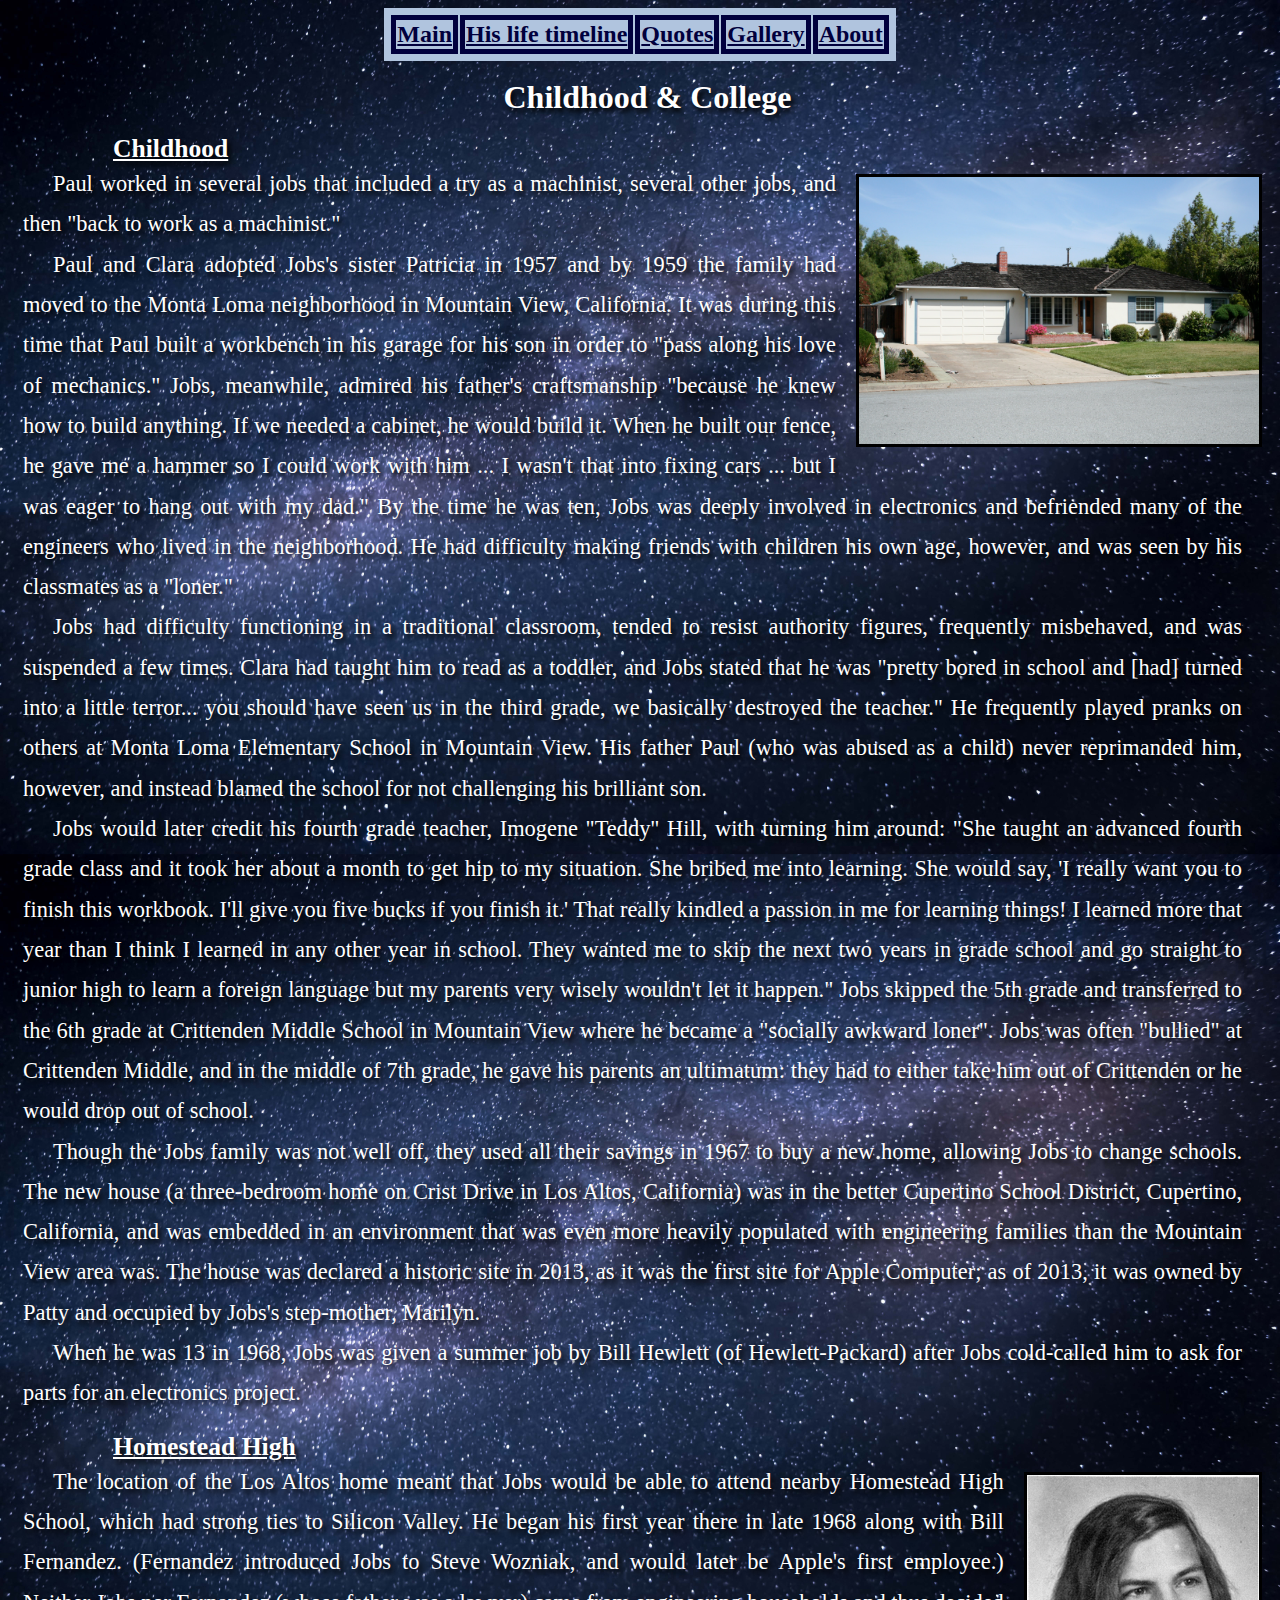
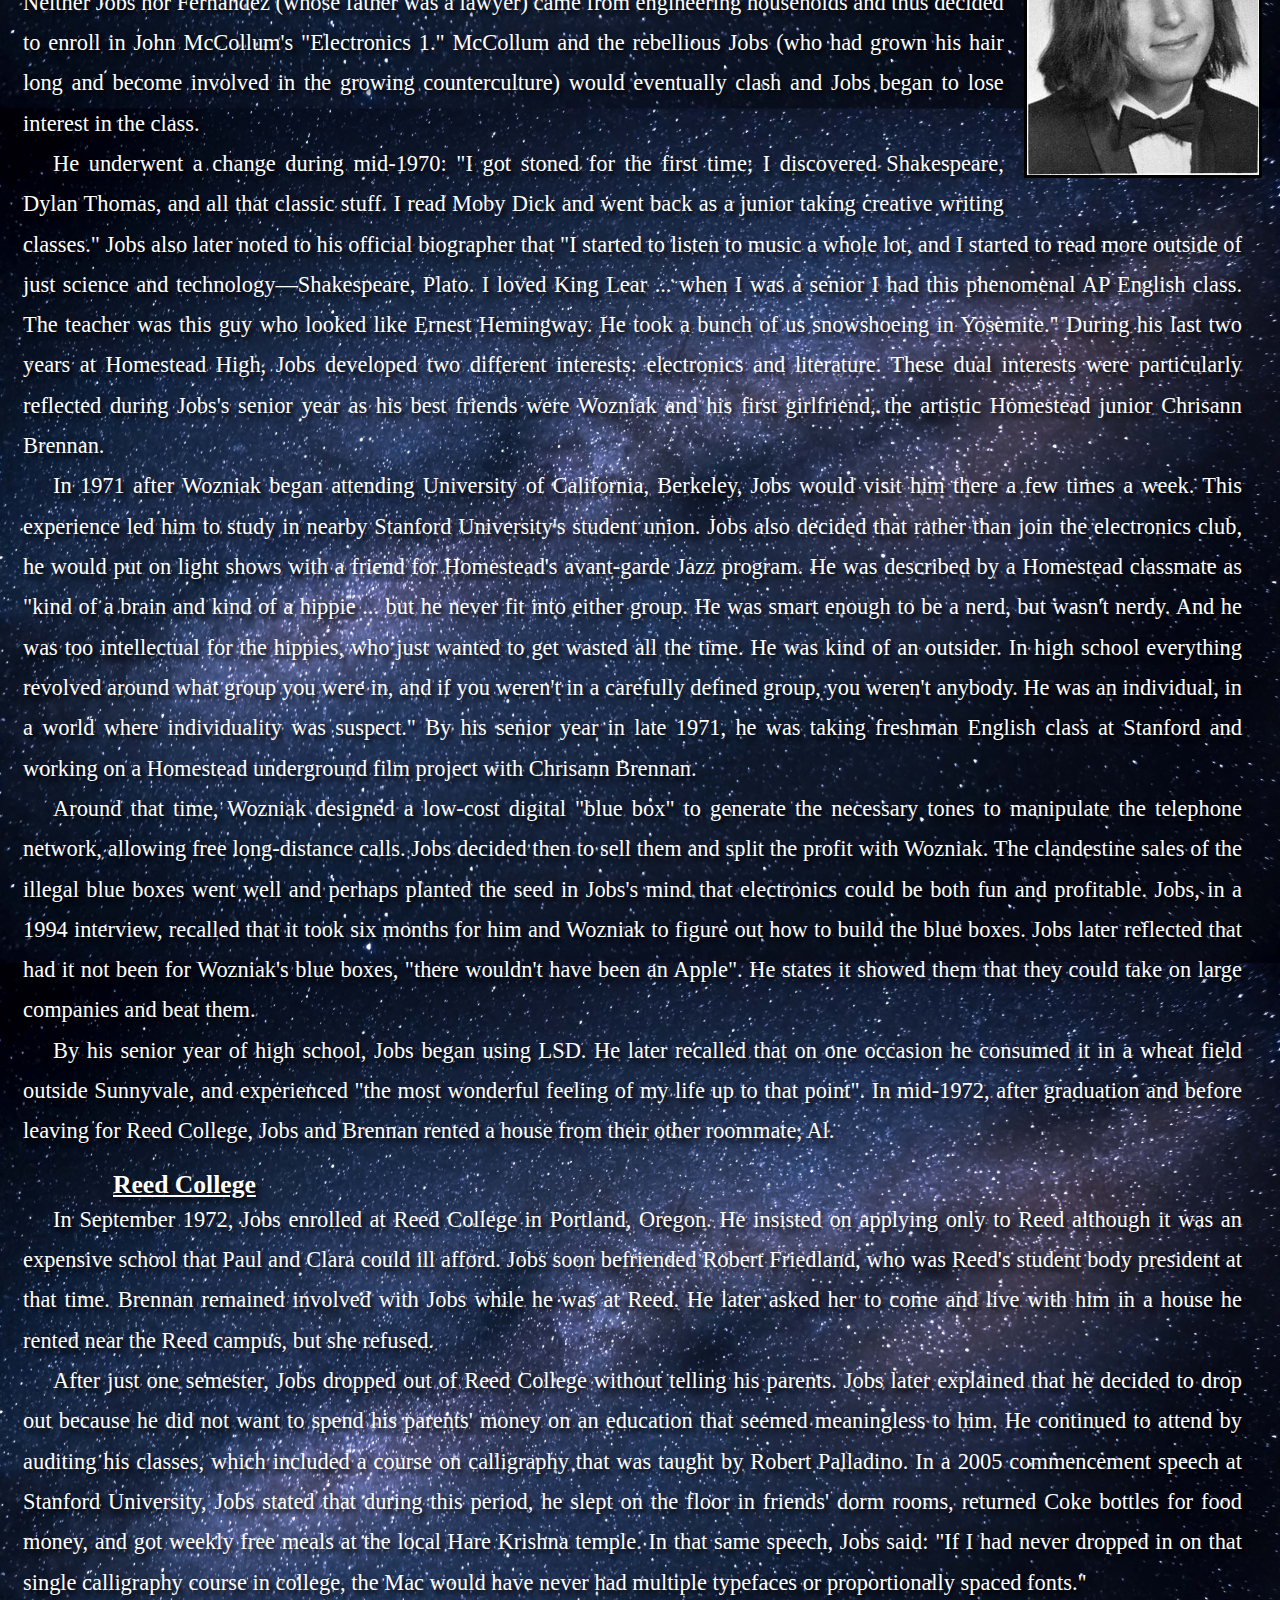
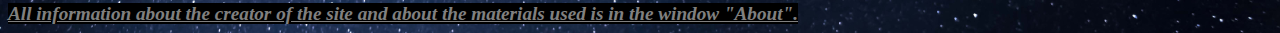
==== pages/childhood_college.html @ a6d4a6f4 "Add files via upload" ====
<!DOCTYPE html>
<html lang="en">
	<head>
		<title>Childhood & College</title>
		<link rel=stylesheet type="text/css" href="../css/childhood_college.css">
		<meta charset="utf-8">
	</head>
	<body>
		<button onclick="topFunction()" id="myBtn" title="Go to top of the page.">Top</button>
		<table class="main_table">
			<tr>
				<th class="main_table_cont"><a href="../index.html" class="text_table">Main</a></th>
				<th class="main_table_cont">
					<div class="sec-center"> 	
						<input class="dropdown" type="checkbox" id="dropdown" name="dropdown"/>
						<label class="for-dropdown" for="dropdown"><b class="his_life_timeline">His life timeline</b></label>
						<div class="section-dropdown"> 
							<table class="main_table">
								<tr>
									<th class="main_table_cont">
										<a href="../pages/childhood_college.html" class="text_table">Childhood & College<i class="uil uil-arrow-right"></i></a>
									</th>
								</tr>
								<tr>
									<th class="main_table_cont">
										<a href="../pages/apple_inc.html" class="text_table">Apple Inc.<i class="uil uil-arrow-right"></i></a>
									</th>
								</tr>
								<tr>
									<th class="main_table_cont">
										<a href="../pages/other_companies.html" class="text_table">Other companies<i class="uil uil-arrow-right"></i></a>
									</th>
								</tr>
								<tr>
									<th class="main_table_cont">
										<a href="../pages/family.html" class="text_table">Family<i class="uil uil-arrow-right"></i></a>
									</th>
								</tr>
							</table>
						</div>
					</div>
				</th>
				<th class="main_table_cont"><a href="../pages/quotes.html" class="text_table">Quotes</a></th>
				<th class="main_table_cont"><a href="../pages/gallery.html" class="text_table">Gallery</a></th>
				<th class="main_table_cont"><a href="../pages/about.html" class="text_table">About</a></th>
			</tr>
		</table>
		<br>
		<h1>Childhood & College</h1>
		<br>
		<h2>Childhood</h2>
		<img src="../images/childhood_college/steve's_house.jpg" alt="Childhood family home of Steve Jobs on Crist Drive in Los Altos, California that served as the original site of Apple Computer. The home was added to a list of historic Los Altos sites in 2013." style="max-height: 300px; max-width: 400px" />
		<p class="p1">Paul worked in several jobs that included a try as a machinist, several other jobs, and then "back to work as a machinist."</p>
		<p class="p1">Paul and Clara adopted Jobs's sister Patricia in 1957 and by 1959 the family had moved to the Monta Loma neighborhood in Mountain View, California. It was during this time that Paul built a workbench in his garage for his son in order to "pass along his love of mechanics." Jobs, meanwhile, admired his father's craftsmanship "because he knew how to build anything. If we needed a cabinet, he would build it. When he built our fence, he gave me a hammer so I could work with him ... I wasn't that into fixing cars ... but I was eager to hang out with my dad." By the time he was ten, Jobs was deeply involved in electronics and befriended many of the engineers who lived in the neighborhood. He had difficulty making friends with children his own age, however, and was seen by his classmates as a "loner."</p>
		<p class="p1">Jobs had difficulty functioning in a traditional classroom, tended to resist authority figures, frequently misbehaved, and was suspended a few times. Clara had taught him to read as a toddler, and Jobs stated that he was "pretty bored in school and [had] turned into a little terror... you should have seen us in the third grade, we basically destroyed the teacher." He frequently played pranks on others at Monta Loma Elementary School in Mountain View. His father Paul (who was abused as a child) never reprimanded him, however, and instead blamed the school for not challenging his brilliant son.</p>
		<p class="p1">Jobs would later credit his fourth grade teacher, Imogene "Teddy" Hill, with turning him around: "She taught an advanced fourth grade class and it took her about a month to get hip to my situation. She bribed me into learning. She would say, 'I really want you to finish this workbook. I'll give you five bucks if you finish it.' That really kindled a passion in me for learning things! I learned more that year than I think I learned in any other year in school. They wanted me to skip the next two years in grade school and go straight to junior high to learn a foreign language but my parents very wisely wouldn't let it happen." Jobs skipped the 5th grade and transferred to the 6th grade at Crittenden Middle School in Mountain View where he became a "socially awkward loner". Jobs was often "bullied" at Crittenden Middle, and in the middle of 7th grade, he gave his parents an ultimatum: they had to either take him out of Crittenden or he would drop out of school.</p>
		<p class="p1">Though the Jobs family was not well off, they used all their savings in 1967 to buy a new home, allowing Jobs to change schools. The new house (a three-bedroom home on Crist Drive in Los Altos, California) was in the better Cupertino School District, Cupertino, California, and was embedded in an environment that was even more heavily populated with engineering families than the Mountain View area was. The house was declared a historic site in 2013, as it was the first site for Apple Computer; as of 2013, it was owned by Patty and occupied by Jobs's step-mother, Marilyn.</p>
		<p class="p1">When he was 13 in 1968, Jobs was given a summer job by Bill Hewlett (of Hewlett-Packard) after Jobs cold-called him to ask for parts for an electronics project.</p>
		<br>
		<h2>Homestead High</h2>
		<img src="../images/childhood_college/Steve_Jobs_in_1972_Pegasus.jpg" alt="Jobs's 1972 Homestead High School yearbook photo" style="max-height: 300px; max-width: 400px" />
		<p class="p1">The location of the Los Altos home meant that Jobs would be able to attend nearby Homestead High School, which had strong ties to Silicon Valley. He began his first year there in late 1968 along with Bill Fernandez. (Fernandez introduced Jobs to Steve Wozniak, and would later be Apple's first employee.) Neither Jobs nor Fernandez (whose father was a lawyer) came from engineering households and thus decided to enroll in John McCollum's "Electronics 1." McCollum and the rebellious Jobs (who had grown his hair long and become involved in the growing counterculture) would eventually clash and Jobs began to lose interest in the class.</p>
		<p class="p1">He underwent a change during mid-1970: "I got stoned for the first time; I discovered Shakespeare, Dylan Thomas, and all that classic stuff. I read Moby Dick and went back as a junior taking creative writing classes." Jobs also later noted to his official biographer that "I started to listen to music a whole lot, and I started to read more outside of just science and technology—Shakespeare, Plato. I loved King Lear ... when I was a senior I had this phenomenal AP English class. The teacher was this guy who looked like Ernest Hemingway. He took a bunch of us snowshoeing in Yosemite." During his last two years at Homestead High, Jobs developed two different interests: electronics and literature. These dual interests were particularly reflected during Jobs's senior year as his best friends were Wozniak and his first girlfriend, the artistic Homestead junior Chrisann Brennan.</p>
		<p class="p1">In 1971 after Wozniak began attending University of California, Berkeley, Jobs would visit him there a few times a week. This experience led him to study in nearby Stanford University's student union. Jobs also decided that rather than join the electronics club, he would put on light shows with a friend for Homestead's avant-garde Jazz program. He was described by a Homestead classmate as "kind of a brain and kind of a hippie ... but he never fit into either group. He was smart enough to be a nerd, but wasn't nerdy. And he was too intellectual for the hippies, who just wanted to get wasted all the time. He was kind of an outsider. In high school everything revolved around what group you were in, and if you weren't in a carefully defined group, you weren't anybody. He was an individual, in a world where individuality was suspect." By his senior year in late 1971, he was taking freshman English class at Stanford and working on a Homestead underground film project with Chrisann Brennan.</p>
		<p class="p1">Around that time, Wozniak designed a low-cost digital "blue box" to generate the necessary tones to manipulate the telephone network, allowing free long-distance calls. Jobs decided then to sell them and split the profit with Wozniak. The clandestine sales of the illegal blue boxes went well and perhaps planted the seed in Jobs's mind that electronics could be both fun and profitable. Jobs, in a 1994 interview, recalled that it took six months for him and Wozniak to figure out how to build the blue boxes. Jobs later reflected that had it not been for Wozniak's blue boxes, "there wouldn't have been an Apple". He states it showed them that they could take on large companies and beat them.</p>
		<p class="p1">By his senior year of high school, Jobs began using LSD. He later recalled that on one occasion he consumed it in a wheat field outside Sunnyvale, and experienced "the most wonderful feeling of my life up to that point". In mid-1972, after graduation and before leaving for Reed College, Jobs and Brennan rented a house from their other roommate, Al.</p>
		<br>
		<h2>Reed College</h2>
		<p class="p1">In September 1972, Jobs enrolled at Reed College in Portland, Oregon. He insisted on applying only to Reed although it was an expensive school that Paul and Clara could ill afford. Jobs soon befriended Robert Friedland, who was Reed's student body president at that time. Brennan remained involved with Jobs while he was at Reed. He later asked her to come and live with him in a house he rented near the Reed campus, but she refused.</p>
		<p class="p1">After just one semester, Jobs dropped out of Reed College without telling his parents. Jobs later explained that he decided to drop out because he did not want to spend his parents' money on an education that seemed meaningless to him. He continued to attend by auditing his classes, which included a course on calligraphy that was taught by Robert Palladino. In a 2005 commencement speech at Stanford University, Jobs stated that during this period, he slept on the floor in friends' dorm rooms, returned Coke bottles for food money, and got weekly free meals at the local Hare Krishna temple. In that same speech, Jobs said: "If I had never dropped in on that single calligraphy course in college, the Mac would have never had multiple typefaces or proportionally spaced fonts."</p>
		<footer>
			<a href="../pages/about.html" class="about" target="_blank"><b>All information about the creator of the site and about the materials used is in the window "About".</b></a>
		</footer>
		<script>
			mybutton = document.getElementById("myBtn");
			window.onscroll = function() {scrollFunction()};
			function scrollFunction() {
				if (document.body.scrollTop > 20 || document.documentElement.scrollTop > 20) {
					mybutton.style.display = "block";
				} else {
					mybutton.style.display = "none";
				}
			}
			function topFunction() {
				document.body.scrollTop = 0; 
				document.documentElement.scrollTop = 0; 
			}
	</script>
	</body>
</html>
---- css/childhood_college.css ----
body {
	background-image: url(../images/childhood_college/background_image.jpg);
	background-size: 100%;
}
img	{
	float: right;
	margin: 10px 10px 10px 20px;
	border: 3px solid black;
}
.main_table_cont {
	border: 5px solid #01003d;
	text-align: center;	
}
.about {
	color: grey;
	font-style: italic;
	font-size: 120%;
	background-color: black;
}
.text_table {
	text-align: center;
	font-size: 150%;
	font-weight: bold;
	font-family: times;
	color: #01003d;
}
.main_table {
	border: 5px solid LightSteelBlue;
	background-color: LightSteelBlue;
	margin-left: auto;
	margin-right: auto;
}
h1	{
	color: white;
	font-family: serif;
	font-size: 200%;
	text-align: center;
	margin: 0px 30px 0px 15px;
	text-indent: 30px;
	text-shadow: black 3px 4px 5px;
}
h2	{
	color: white;
	font-family: serif;
	font-size: 160%;
	text-align: left;
	margin: 0px 30px 0px 15px;
	text-indent: 90px;
	text-shadow: black 3px 4px 5px;
	text-decoration-line: underline;
}
.p1 {
	color: white;
	font-family: serif;
	font-size: 140%;
	text-align: justify;
	margin: 0px 30px 0px 15px;
	text-indent: 30px;
	text-shadow: black 3px 4px 5px;
	line-height: 180%;
}
#myBtn {
	display: none;
	position: fixed; 
	bottom: 20px; 
	right: 30px; 
	border: 5px solid #01003d; 
	background-color: LightSteelBlue; 
	color: #01003d;
	cursor: pointer;
	border-radius: 10px;
	font-size: 120%;
}
.sec-center {
	position: relative;
	text-align: center;
}
[type="checkbox"]:checked,
[type="checkbox"]:not(:checked){
	position: absolute;
	display: none;
}
.section-dropdown {
	position: absolute;
	background-color: LightSteelBlue;
	top: 40px;
	display: block;
	opacity: 0;
	transform: translateY(10px);
	transition: all 200ms linear;
	z-index: 11;
}
.dropdown:checked ~ .section-dropdown{
    opacity: 1;
    pointer-events: auto;
    transform: translateY(0);
}
.dropdown:not(:checked) ~ .section-dropdown{
    z-index: 1;
	display: none;
}
.a1 {
	position: relative;
	color: #01003d;
	font-family: times;
	font-weight: bold;
	text-align: center;
	align-items: center;
}
.his_life_timeline	{
    text-align: center;
	font-size: 150%;
	font-family: times;
	color: #01003d;
	text-decoration-line: underline;
}
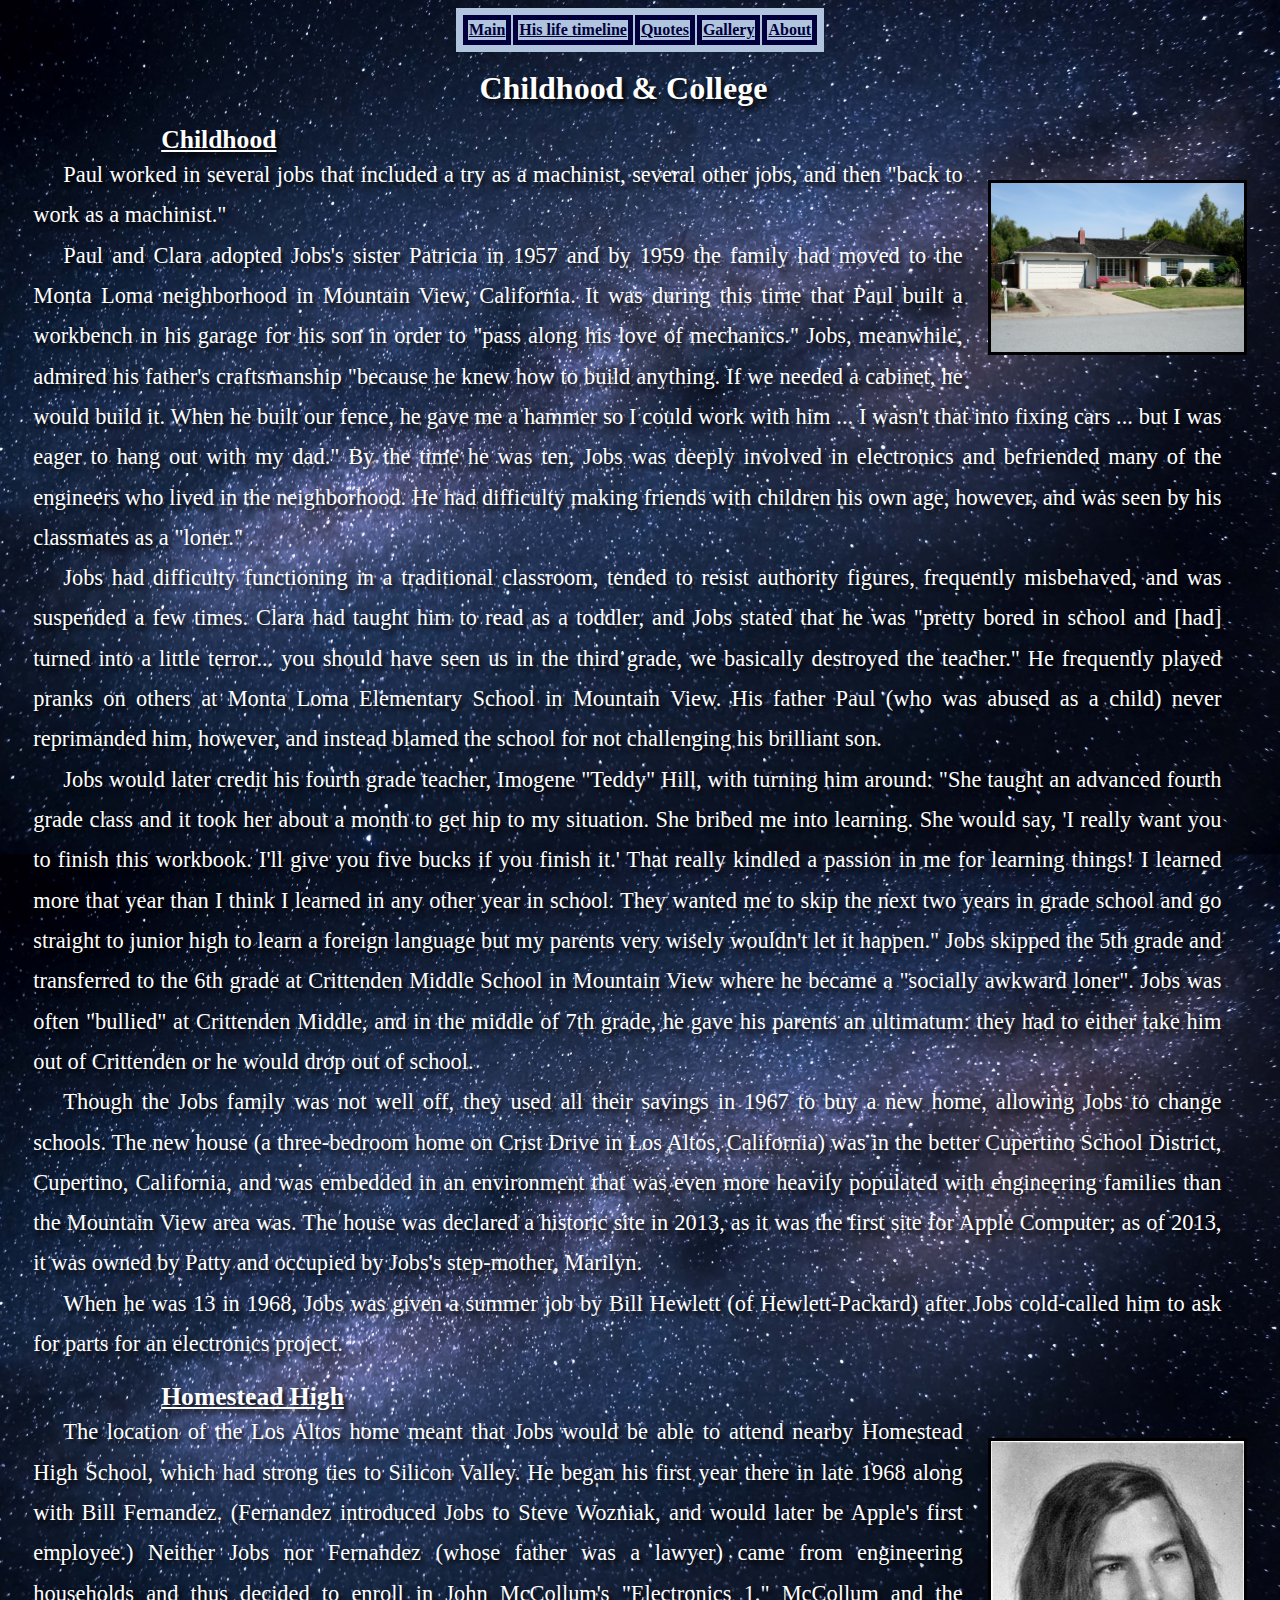
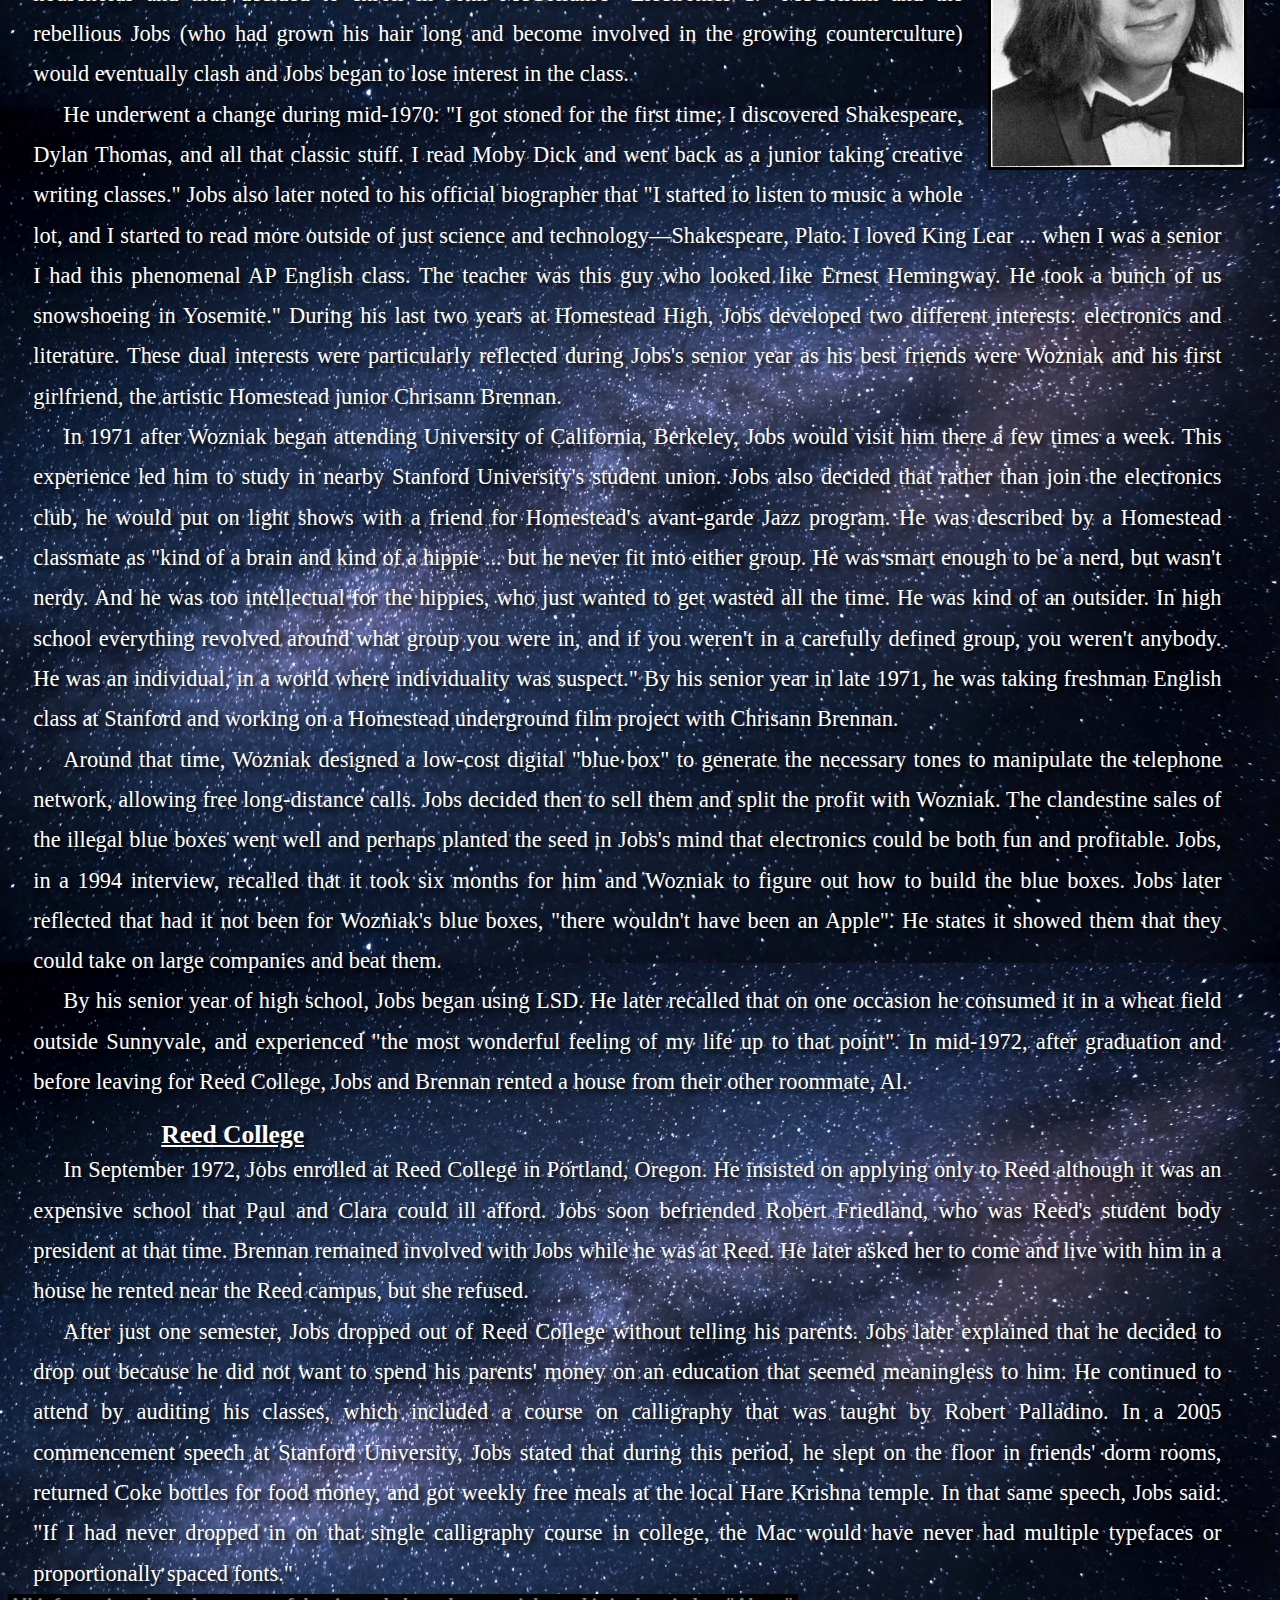
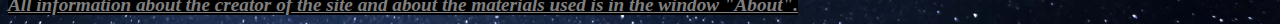
==== commit 1c1e8085: "Add files via upload" ====
--- a/pages/childhood_college.html
+++ b/pages/childhood_college.html
@@ -49,7 +49,7 @@
 		<h1>Childhood & College</h1>
 		<br>
 		<h2>Childhood</h2>
-		<img src="../images/childhood_college/steve's_house.jpg" alt="Childhood family home of Steve Jobs on Crist Drive in Los Altos, California that served as the original site of Apple Computer. The home was added to a list of historic Los Altos sites in 2013." style="max-height: 300px; max-width: 400px" />
+		<img src="../images/childhood_college/steve's_house.jpg" alt="Childhood family home of Steve Jobs on Crist Drive in Los Altos, California that served as the original site of Apple Computer. The home was added to a list of historic Los Altos sites in 2013." style="max-height: 15%; max-width: 20%" />
 		<p class="p1">Paul worked in several jobs that included a try as a machinist, several other jobs, and then "back to work as a machinist."</p>
 		<p class="p1">Paul and Clara adopted Jobs's sister Patricia in 1957 and by 1959 the family had moved to the Monta Loma neighborhood in Mountain View, California. It was during this time that Paul built a workbench in his garage for his son in order to "pass along his love of mechanics." Jobs, meanwhile, admired his father's craftsmanship "because he knew how to build anything. If we needed a cabinet, he would build it. When he built our fence, he gave me a hammer so I could work with him ... I wasn't that into fixing cars ... but I was eager to hang out with my dad." By the time he was ten, Jobs was deeply involved in electronics and befriended many of the engineers who lived in the neighborhood. He had difficulty making friends with children his own age, however, and was seen by his classmates as a "loner."</p>
 		<p class="p1">Jobs had difficulty functioning in a traditional classroom, tended to resist authority figures, frequently misbehaved, and was suspended a few times. Clara had taught him to read as a toddler, and Jobs stated that he was "pretty bored in school and [had] turned into a little terror... you should have seen us in the third grade, we basically destroyed the teacher." He frequently played pranks on others at Monta Loma Elementary School in Mountain View. His father Paul (who was abused as a child) never reprimanded him, however, and instead blamed the school for not challenging his brilliant son.</p>
@@ -58,7 +58,7 @@
 		<p class="p1">When he was 13 in 1968, Jobs was given a summer job by Bill Hewlett (of Hewlett-Packard) after Jobs cold-called him to ask for parts for an electronics project.</p>
 		<br>
 		<h2>Homestead High</h2>
-		<img src="../images/childhood_college/Steve_Jobs_in_1972_Pegasus.jpg" alt="Jobs's 1972 Homestead High School yearbook photo" style="max-height: 300px; max-width: 400px" />
+		<img src="../images/childhood_college/Steve_Jobs_in_1972_Pegasus.jpg" alt="Jobs's 1972 Homestead High School yearbook photo" style="max-height: 15%; max-width: 20%" />
 		<p class="p1">The location of the Los Altos home meant that Jobs would be able to attend nearby Homestead High School, which had strong ties to Silicon Valley. He began his first year there in late 1968 along with Bill Fernandez. (Fernandez introduced Jobs to Steve Wozniak, and would later be Apple's first employee.) Neither Jobs nor Fernandez (whose father was a lawyer) came from engineering households and thus decided to enroll in John McCollum's "Electronics 1." McCollum and the rebellious Jobs (who had grown his hair long and become involved in the growing counterculture) would eventually clash and Jobs began to lose interest in the class.</p>
 		<p class="p1">He underwent a change during mid-1970: "I got stoned for the first time; I discovered Shakespeare, Dylan Thomas, and all that classic stuff. I read Moby Dick and went back as a junior taking creative writing classes." Jobs also later noted to his official biographer that "I started to listen to music a whole lot, and I started to read more outside of just science and technology—Shakespeare, Plato. I loved King Lear ... when I was a senior I had this phenomenal AP English class. The teacher was this guy who looked like Ernest Hemingway. He took a bunch of us snowshoeing in Yosemite." During his last two years at Homestead High, Jobs developed two different interests: electronics and literature. These dual interests were particularly reflected during Jobs's senior year as his best friends were Wozniak and his first girlfriend, the artistic Homestead junior Chrisann Brennan.</p>
 		<p class="p1">In 1971 after Wozniak began attending University of California, Berkeley, Jobs would visit him there a few times a week. This experience led him to study in nearby Stanford University's student union. Jobs also decided that rather than join the electronics club, he would put on light shows with a friend for Homestead's avant-garde Jazz program. He was described by a Homestead classmate as "kind of a brain and kind of a hippie ... but he never fit into either group. He was smart enough to be a nerd, but wasn't nerdy. And he was too intellectual for the hippies, who just wanted to get wasted all the time. He was kind of an outsider. In high school everything revolved around what group you were in, and if you weren't in a carefully defined group, you weren't anybody. He was an individual, in a world where individuality was suspect." By his senior year in late 1971, he was taking freshman English class at Stanford and working on a Homestead underground film project with Chrisann Brennan.</p>
@@ -71,20 +71,6 @@
 		<footer>
 			<a href="../pages/about.html" class="about" target="_blank"><b>All information about the creator of the site and about the materials used is in the window "About".</b></a>
 		</footer>
-		<script>
-			mybutton = document.getElementById("myBtn");
-			window.onscroll = function() {scrollFunction()};
-			function scrollFunction() {
-				if (document.body.scrollTop > 20 || document.documentElement.scrollTop > 20) {
-					mybutton.style.display = "block";
-				} else {
-					mybutton.style.display = "none";
-				}
-			}
-			function topFunction() {
-				document.body.scrollTop = 0; 
-				document.documentElement.scrollTop = 0; 
-			}
-	</script>
+		<script src="../js/button.js"></script>
 	</body>
 </html>--- a/css/childhood_college.css
+++ b/css/childhood_college.css
@@ -4,7 +4,7 @@
 }
 img	{
 	float: right;
-	margin: 10px 10px 10px 20px;
+	margin: 2% 2% 2% 2%;
 	border: 3px solid black;
 }
 .main_table_cont {
@@ -19,7 +19,7 @@
 }
 .text_table {
 	text-align: center;
-	font-size: 150%;
+	font-size: 100%;
 	font-weight: bold;
 	font-family: times;
 	color: #01003d;
@@ -29,13 +29,14 @@
 	background-color: LightSteelBlue;
 	margin-left: auto;
 	margin-right: auto;
+	max-width: 100%;
 }
 h1	{
 	color: white;
 	font-family: serif;
 	font-size: 200%;
 	text-align: center;
-	margin: 0px 30px 0px 15px;
+	margin: 0px 10% 0px 5%;
 	text-indent: 30px;
 	text-shadow: black 3px 4px 5px;
 }
@@ -44,7 +45,7 @@
 	font-family: serif;
 	font-size: 160%;
 	text-align: left;
-	margin: 0px 30px 0px 15px;
+	margin: 0px 10% 0px 5%;
 	text-indent: 90px;
 	text-shadow: black 3px 4px 5px;
 	text-decoration-line: underline;
@@ -54,7 +55,7 @@
 	font-family: serif;
 	font-size: 140%;
 	text-align: justify;
-	margin: 0px 30px 0px 15px;
+	margin: 0px 4% 0px 2%;
 	text-indent: 30px;
 	text-shadow: black 3px 4px 5px;
 	line-height: 180%;
@@ -62,8 +63,8 @@
 #myBtn {
 	display: none;
 	position: fixed; 
-	bottom: 20px; 
-	right: 30px; 
+	bottom: 4%; 
+	right: 10%; 
 	border: 5px solid #01003d; 
 	background-color: LightSteelBlue; 
 	color: #01003d;
@@ -109,7 +110,7 @@
 }
 .his_life_timeline	{
     text-align: center;
-	font-size: 150%;
+	font-size: 100%;
 	font-family: times;
 	color: #01003d;
 	text-decoration-line: underline;
